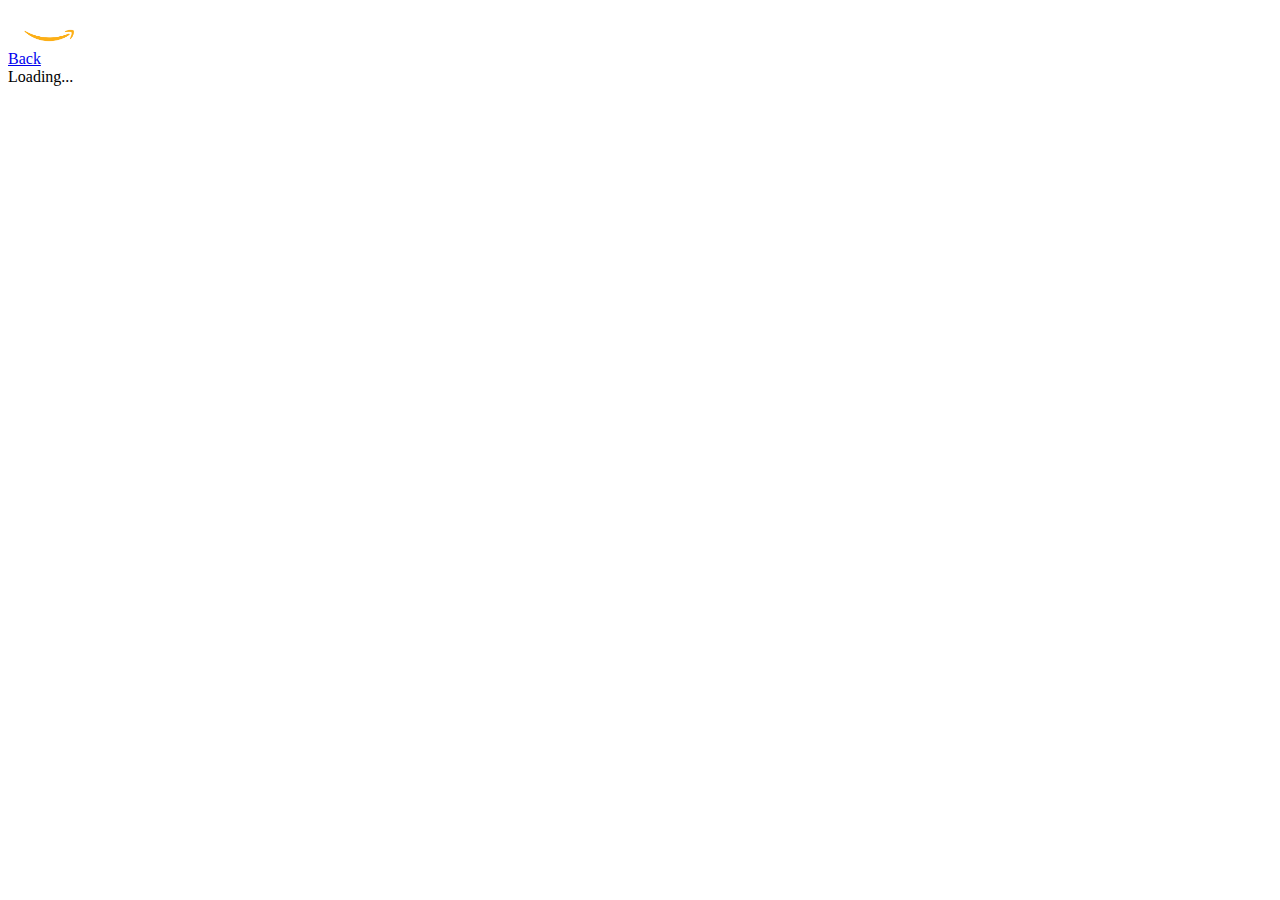
==== detail.html @ 3f8dadb3 "Form and Index html" ====
<!DOCTYPE html>
<html lang="en">
<head>
    <meta charset="UTF-8">
    <meta name="viewport" content="width=device-width, initial-scale=1.0">
    <title>Document</title>
    <link href='https://cdn.jsdelivr.net/npm/bootstrap@5.3.2/dist/css/bootstrap.min.css' rel='stylesheet' integrity='sha384-T3c6CoIi6uLrA9TneNEoa7RxnatzjcDSCmG1MXxSR1GAsXEV/Dwwykc2MPK8M2HN' crossorigin='anonymous'><script src='https://cdn.jsdelivr.net/npm/bootstrap@5.3.2/dist/js/bootstrap.bundle.min.js' integrity='sha384-C6RzsynM9kWDrMNeT87bh95OGNyZPhcTNXj1NW7RuBCsyN/o0jlpcV8Qyq46cDfL' crossorigin='anonymous'></script>
    <link href="assets/css/style.css" rel="stylesheet">

</head>
<body>
    <header class="bg-dark">
      <div class="p-2 container-fluid d-flex flex-row justify-content-between align-items-center">
        <div>
          <img src="assets/img/logo.webp" width="100px">
        </div>
        <div>
          <a class="text-white" href="form.html">Back</a>
        </div>
      </div>
    </header>
    <main>
      <div class="container">
        <div id="spinner" class="mt-4 d-flex justify-content-center">
          <div class="spinner-border" role="status">
            <span class="visually-hidden">Loading...</span>
          </div>
        </div>
        </div>
        <div class="container">
          <div id="productContainer" class="row">
           
          </div>
        </div>
     
    </main>
    <script src="assets/js/detail.js"></script>
</body>
</html>
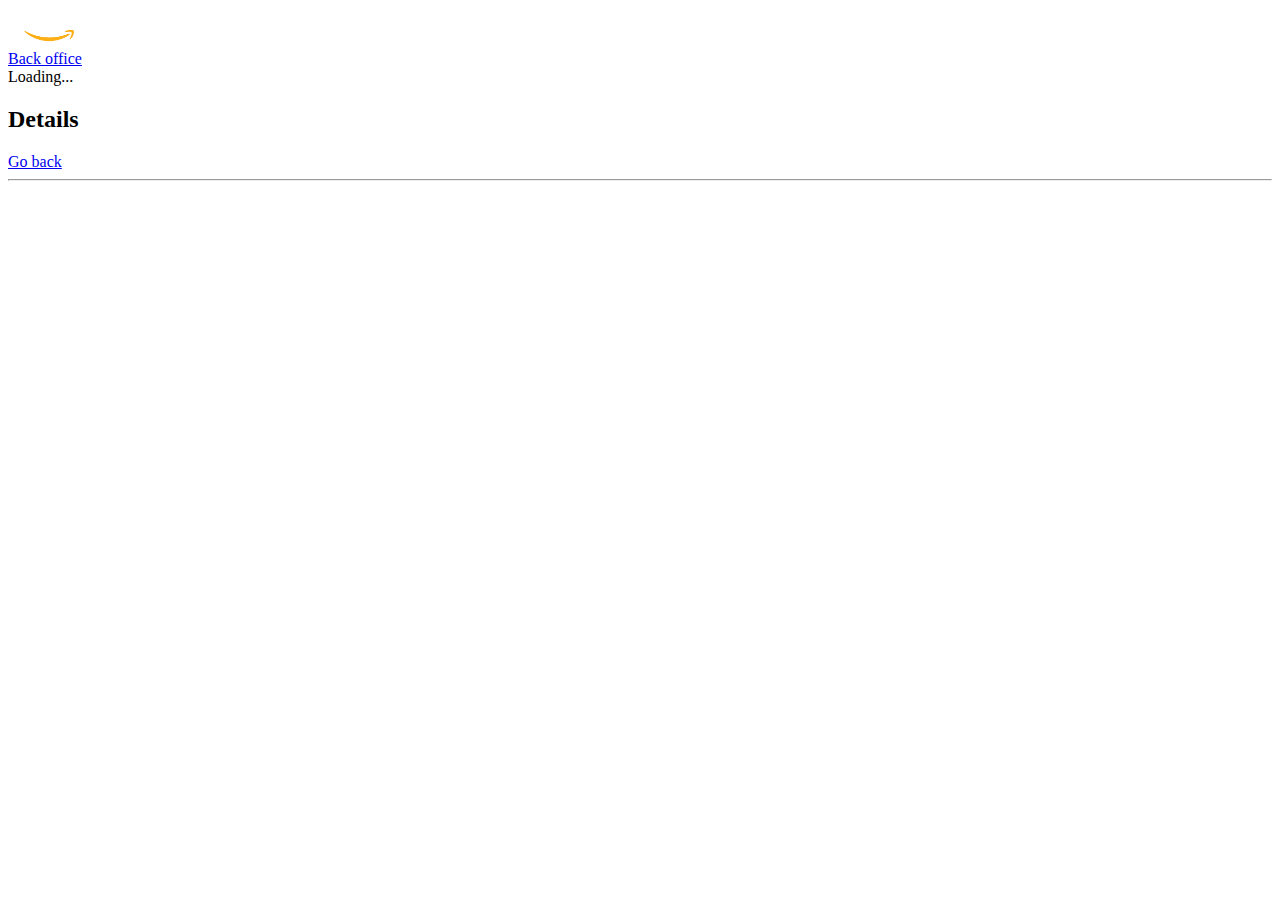
==== commit 40c634d2: "Progetto Settimanale 8 mar" ====
--- a/detail.html
+++ b/detail.html
@@ -15,22 +15,35 @@
           <img src="assets/img/logo.webp" width="100px">
         </div>
         <div>
-          <a class="text-white" href="form.html">Back</a>
+          <a class="text-white" href="form.html">Back office</a>
         </div>
       </div>
     </header>
     <main>
-      <div class="container">
-        <div id="spinner" class="mt-4 d-flex justify-content-center">
-          <div class="spinner-border" role="status">
-            <span class="visually-hidden">Loading...</span>
-          </div>
+        <div class="container">
+            <div id="spinner" class="vh-100 d-flex justify-content-center align-items-center">
+              <div class="spinner-border" role="status">
+                <span class="visually-hidden">Loading...</span>
+              </div>
+            </div>
+            </div>
+      <div class="container pt-4">
+        <div class="row">
+            <div class="col-12 d-flex flex-row justify-content-between align-items-center">
+                <h2>Details</h2>
+                <a href="index.html">Go back</a>
+            </div>
+            <hr>
+            <div class="col-6">
+                <img id="imgDetail"  class="w-100">
+            </div>
+            <div class="col-6 d-flex flex-column align-items-start">
+                <p id="brandDetail"></p>
+                <h4 id="nameProductDetail"></h4>
+                <p id="priceDetail" class="bg-dark rounded-2 text-warning p-1"></p>
+                <p id="descriptionDetail"></p>
+            </div>
         </div>
-        </div>
-        <div class="container">
-          <div id="productContainer" class="row">
-           
-          </div>
         </div>
      
     </main>
--- a/assets/css/style.css
+++ b/assets/css/style.css
@@ -0,0 +1,3 @@
+.empty{
+    border: 1px solid red;
+}